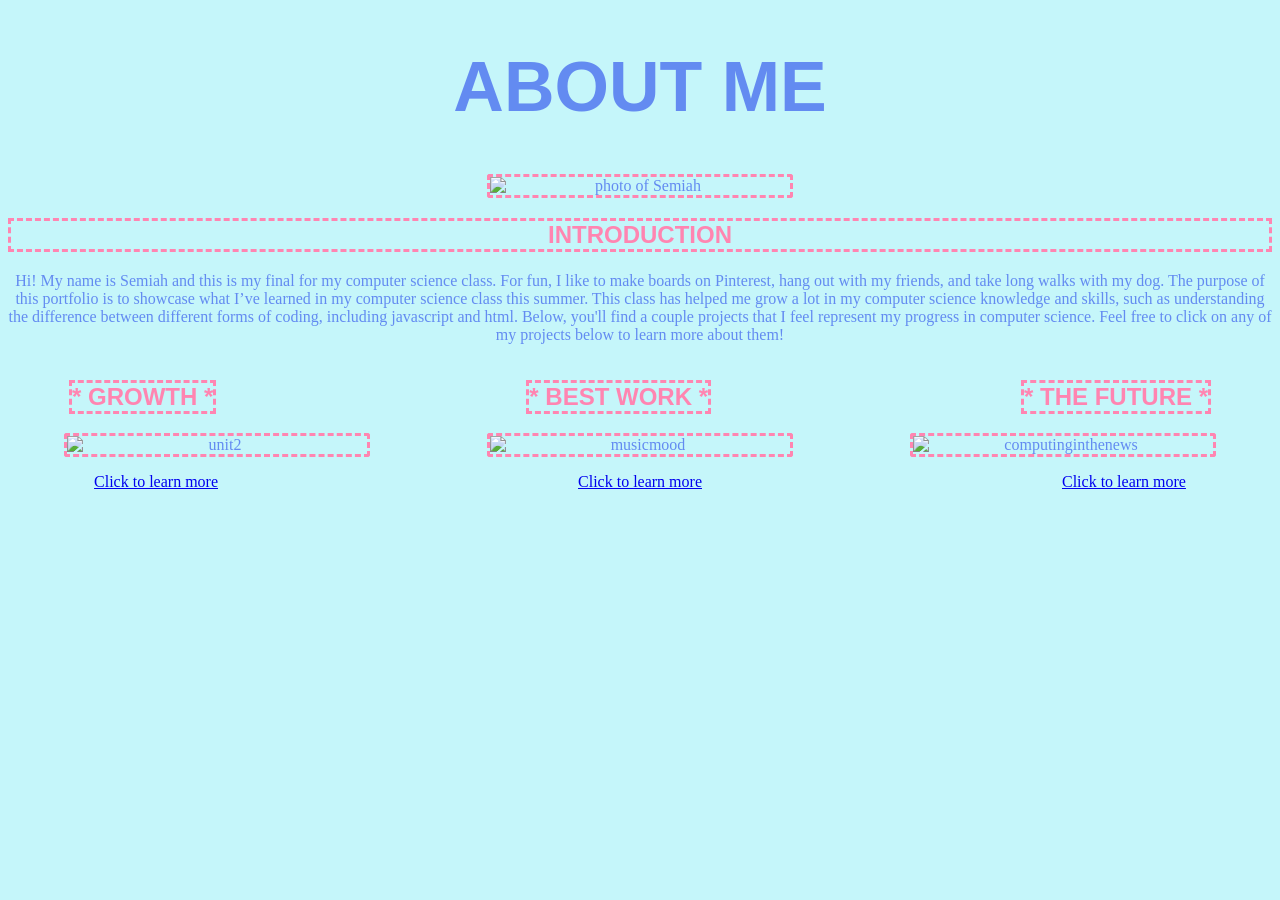
==== index.html @ faf828a4 "Rename aboutMe.html to index.html" ====
<!DOCTYPE html>
<html>
  <head>
    <link rel="stylesheet" href="style.css">
  </head>
  <body>
    <h1> ABOUT ME </h1>
    <img src="images/semiah.jpeg" alt= "photo of Semiah">
    <h2> INTRODUCTION </h2>
    <h3> Hi! My name is Semiah and this is my final for my computer science class. For fun, I like to make boards on Pinterest, hang out with my friends, and take long walks with my dog. The purpose of this portfolio is to showcase what I’ve learned in my computer science class this summer. This class has helped me grow a lot in my computer science knowledge and skills, such as understanding the difference between different forms of coding, including javascript and html. Below, you'll find a couple projects that I feel represent my progress in computer science. Feel free to click on any of my projects below to learn more about them!</h3>
 <div class="projects">
      <h2 class="project1"> * GROWTH * </h2>
      <h2 class="project2"> * BEST WORK * </h2>
      <h2 class="project3"> * THE FUTURE * </h2>
    </div>
 <div class="links">
      <img class="links1" src="images/screenshot.png" alt="unit2">
      <img class="links2" src="images/musicmood.png" alt="musicmood">
      <img class="links3" src="images/computing.png" alt="computinginthenews">
    </div>
 <div class="pages">
      <p class="page1"> <a href="growth.html"> Click to learn more </a> </p>
      <p class="page2"> <a href="bestWork.html"> Click to learn more </a> </p>
      <p class="page3"> <a href="future.html"> Click to learn more </a> </p>
    </div>
    <br>
  </body>
</html>
---- style.css ----
body {
  background: #c5f6fa;
}
p {
  color: black;
}
h1 {
  font-weight: bold;
  font-family: helvetica;
  font-size: 70px;
  color: #638bf1;
  text-align: center
}
h2 {
  font-size: 24px;
  font-weight: bold;
  font-family: helvetica;
  color: #ff85b1;
  text-align: center;
  border: dashed;
}
h3 {
  font-size: 16px;
  font-family: times;
  font-weight: normal;
  color: #638bf1;
  text-align: center;
}
img{
  margin:auto;
  width: 300px;
  display: block;
  border-radius: 3px;
  border: dashed #ff85b1;
}
body{
  font-size: 16px;
  font-family: times;
  font-weight: normal;
  color: #638bf1;
  text-align: center;
}
p{
  font-size: 16px;
  font-family: times;
  font-weight: normal;
  color: #638bf1;
  text-align: center;
}
.projects {
  display: flex;
  flex-direction: row;
  align-items: center;
  justify-content: center;
  gap: 310px;
}
.project1 {
order:-1;
align-self: flex-start;
}

.project2 {
  order:1;
  align-self: flex-end;
}
.project3 {
  order:1;
  align-self: flex-end;
}
.links {
  display: flex;
  flex-direction: row;
  align-items: center;
  justify-content: center;
  gap: 5px;
}
.link1 {
order:-1;
align-self: flex-start;
}

.link2 {
  order:1;
  align-self: center;
}
.link3 {
  order:1;
  align-self: flex-end;
}
.pages {
  display: flex;
  flex-direction: row;
  align-items: center;
  justify-content: center;
  gap: 360px;
}
.page1 {
order:-1;
align-self: flex-start;
}

.page2 {
  order:1;
  align-self: center;
}
.page3 {
  order:1;
  align-self: flex-end;
}
.screenshot{
  width:900px;
}
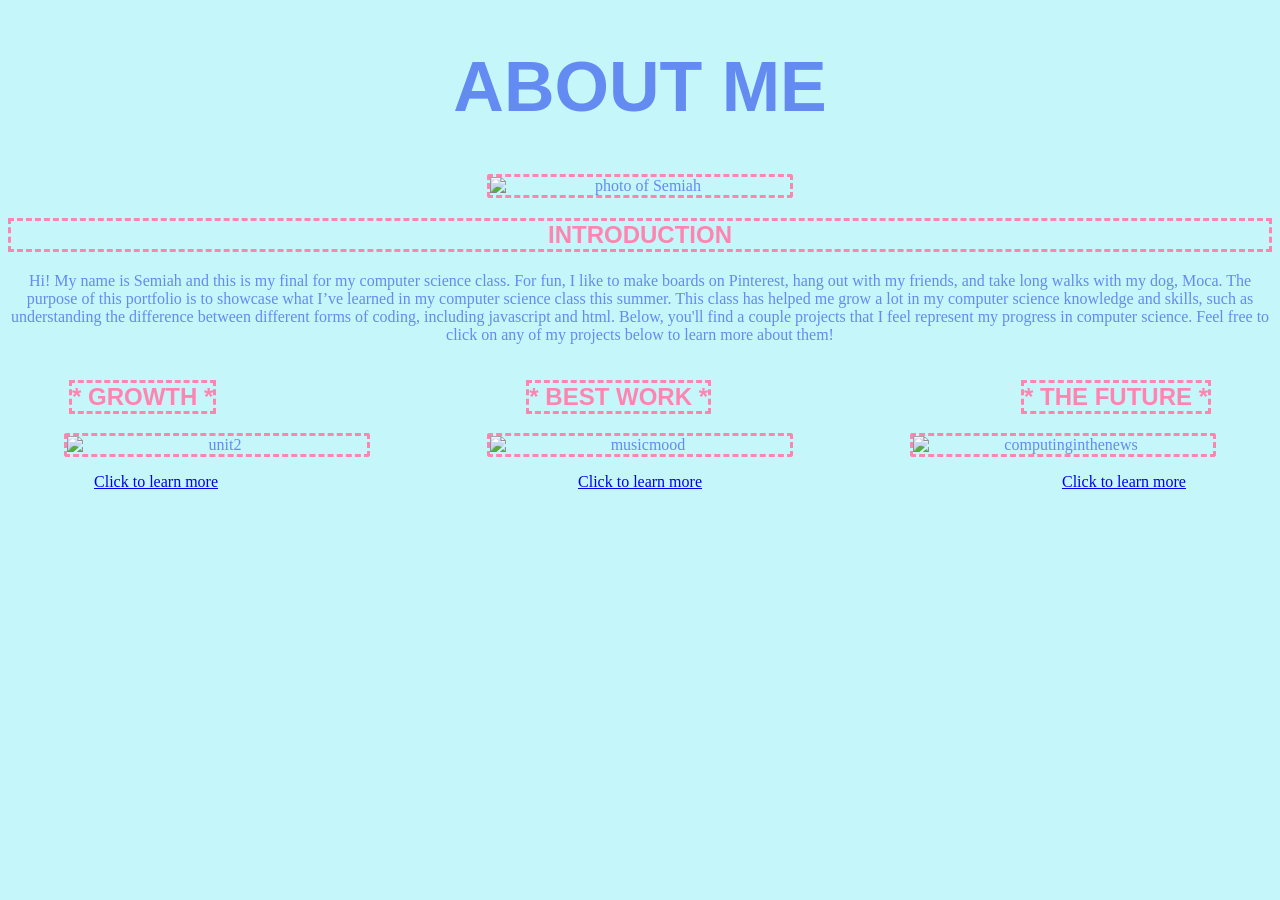
==== commit 28200d10: "Update index.html" ====
--- a/index.html
+++ b/index.html
@@ -7,7 +7,7 @@
     <h1> ABOUT ME </h1>
     <img src="images/semiah.jpeg" alt= "photo of Semiah">
     <h2> INTRODUCTION </h2>
-    <h3> Hi! My name is Semiah and this is my final for my computer science class. For fun, I like to make boards on Pinterest, hang out with my friends, and take long walks with my dog. The purpose of this portfolio is to showcase what I’ve learned in my computer science class this summer. This class has helped me grow a lot in my computer science knowledge and skills, such as understanding the difference between different forms of coding, including javascript and html. Below, you'll find a couple projects that I feel represent my progress in computer science. Feel free to click on any of my projects below to learn more about them!</h3>
+    <h3> Hi! My name is Semiah and this is my final for my computer science class. For fun, I like to make boards on Pinterest, hang out with my friends, and take long walks with my dog, Moca. The purpose of this portfolio is to showcase what I’ve learned in my computer science class this summer. This class has helped me grow a lot in my computer science knowledge and skills, such as understanding the difference between different forms of coding, including javascript and html. Below, you'll find a couple projects that I feel represent my progress in computer science. Feel free to click on any of my projects below to learn more about them!</h3>
  <div class="projects">
       <h2 class="project1"> * GROWTH * </h2>
       <h2 class="project2"> * BEST WORK * </h2>
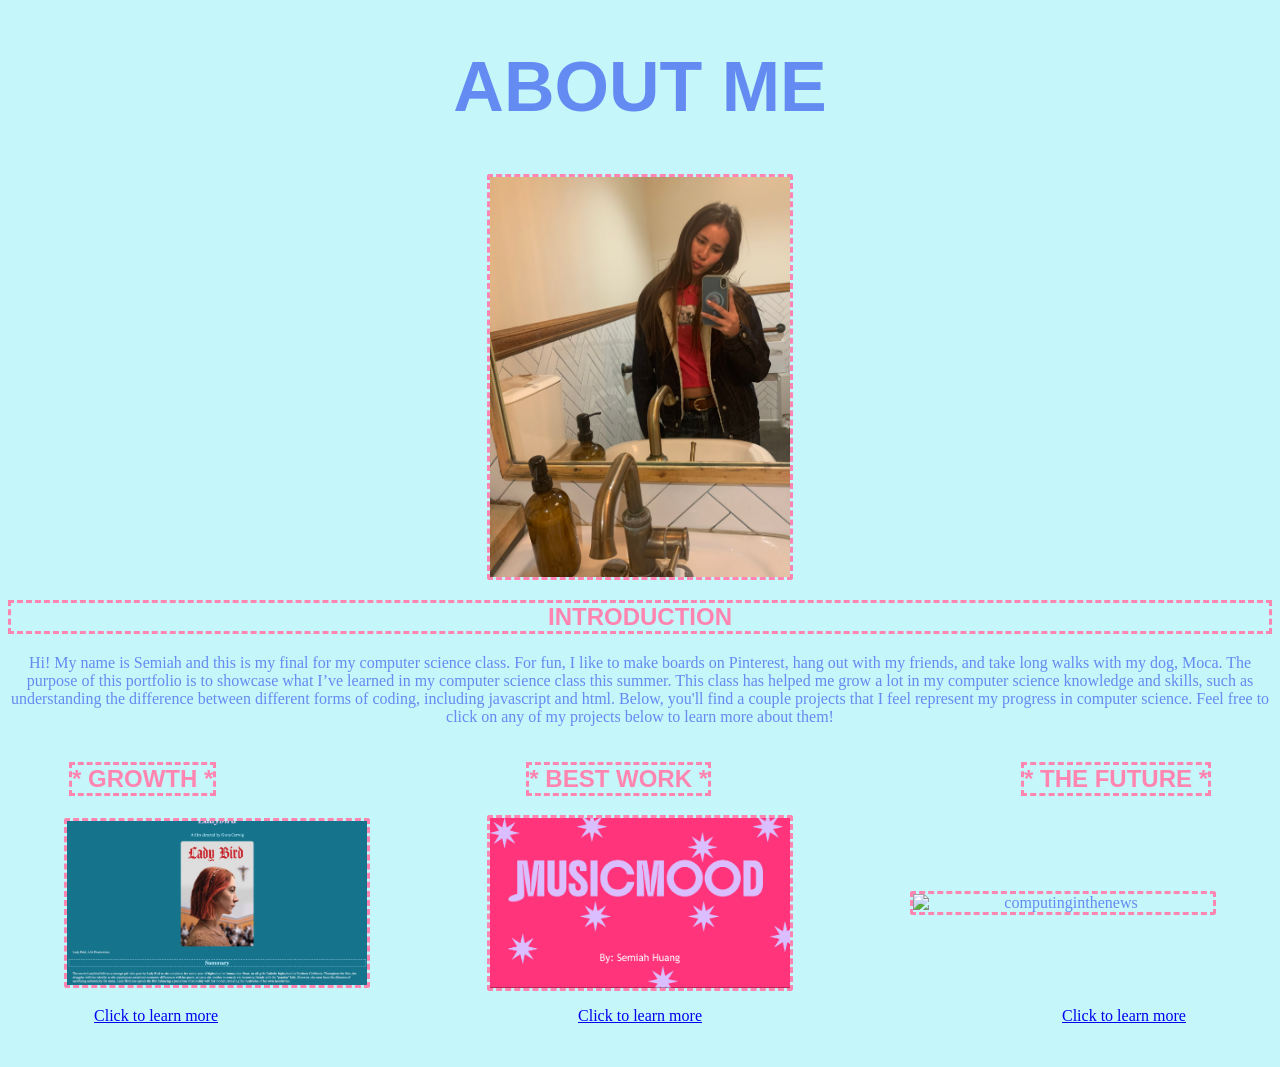
==== commit 0ce02f75: "Update index.html" ====
--- a/index.html
+++ b/index.html
@@ -5,7 +5,7 @@
   </head>
   <body>
     <h1> ABOUT ME </h1>
-    <img src="images/semiah.jpeg" alt= "photo of Semiah">
+    <img src="semiah.jpeg" alt= "photo of Semiah">
     <h2> INTRODUCTION </h2>
     <h3> Hi! My name is Semiah and this is my final for my computer science class. For fun, I like to make boards on Pinterest, hang out with my friends, and take long walks with my dog, Moca. The purpose of this portfolio is to showcase what I’ve learned in my computer science class this summer. This class has helped me grow a lot in my computer science knowledge and skills, such as understanding the difference between different forms of coding, including javascript and html. Below, you'll find a couple projects that I feel represent my progress in computer science. Feel free to click on any of my projects below to learn more about them!</h3>
  <div class="projects">
@@ -14,9 +14,9 @@
       <h2 class="project3"> * THE FUTURE * </h2>
     </div>
  <div class="links">
-      <img class="links1" src="images/screenshot.png" alt="unit2">
-      <img class="links2" src="images/musicmood.png" alt="musicmood">
-      <img class="links3" src="images/computing.png" alt="computinginthenews">
+      <img class="links1" src="screenshot.png" alt="unit2">
+      <img class="links2" src="musicmood.png" alt="musicmood">
+      <img class="links3" src="/computing.png" alt="computinginthenews">
     </div>
  <div class="pages">
       <p class="page1"> <a href="growth.html"> Click to learn more </a> </p>
